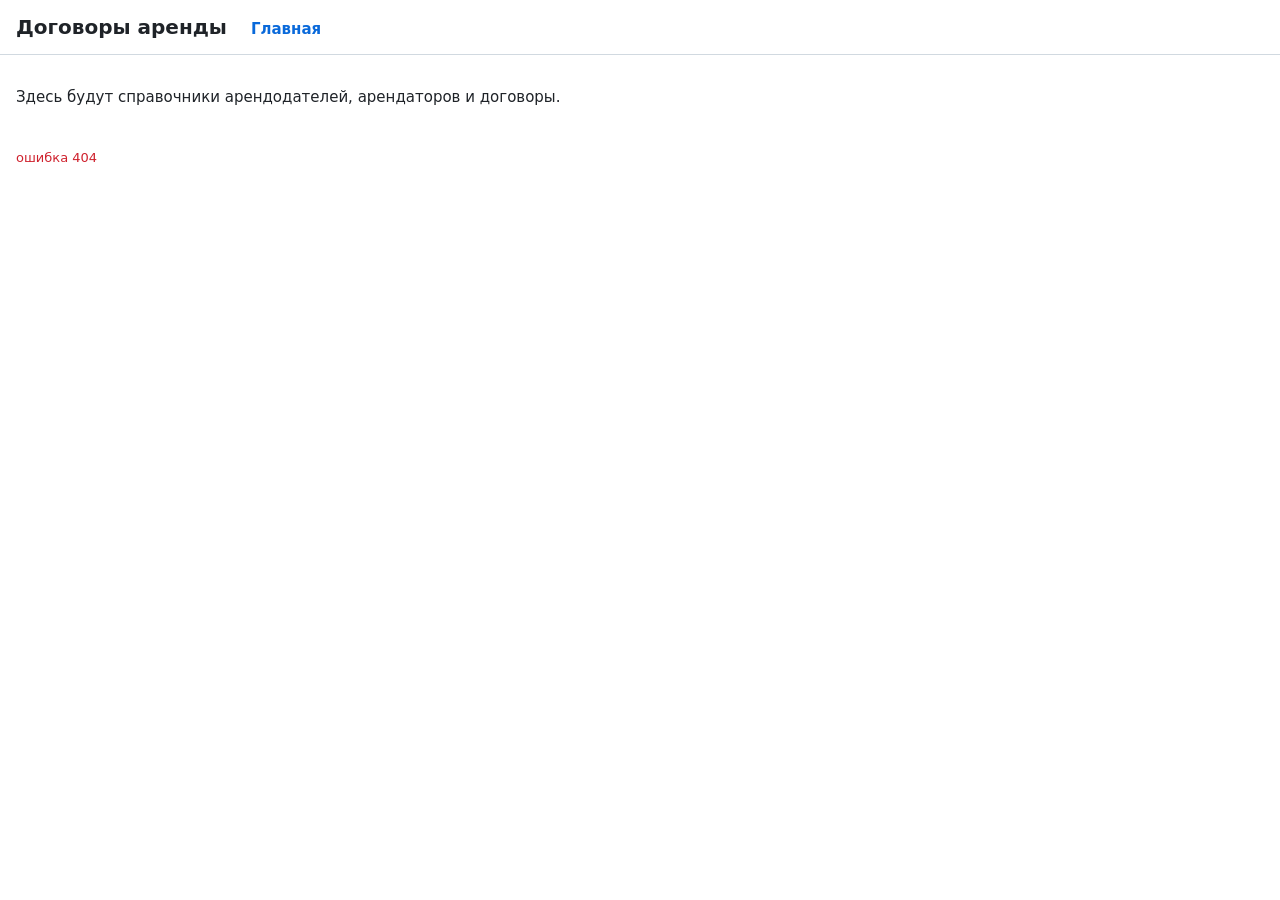
==== web/index.html @ ef46bfbf "feat: каркас сервера договоров аренды Веб-сервер на cpp-httplib (header-only из third_party), база S" ====
<!doctype html>
<html lang="ru">
<head>
    <meta charset="utf-8">
    <meta name="viewport" content="width=device-width, initial-scale=1">
    <title>Договоры аренды</title>
    <link rel="stylesheet" href="style.css">
</head>
<body>
<header>
    <h1>Договоры аренды</h1>
    <nav id="menu"></nav>
</header>
<main id="page"></main>
<footer id="version"></footer>
<script src="app.js"></script>
</body>
</html>
---- web/style.css ----
:root {
    --fg: #1f2328;
    --muted: #59636e;
    --bg: #ffffff;
    --line: #d1d9e0;
    --accent: #0969da;
}

* { box-sizing: border-box; }

body {
    margin: 0;
    font: 15px/1.5 system-ui, sans-serif;
    color: var(--fg);
    background: var(--bg);
}

header {
    display: flex;
    gap: 24px;
    align-items: baseline;
    flex-wrap: wrap;
    padding: 12px 16px;
    border-bottom: 1px solid var(--line);
}

header h1 { margin: 0; font-size: 20px; }

nav a { margin-right: 16px; color: var(--accent); text-decoration: none; }
nav a.active { font-weight: 600; }

main { padding: 16px; max-width: 1100px; }

footer { padding: 8px 16px; color: var(--muted); font-size: 13px; }

.error { color: #cf222e; }
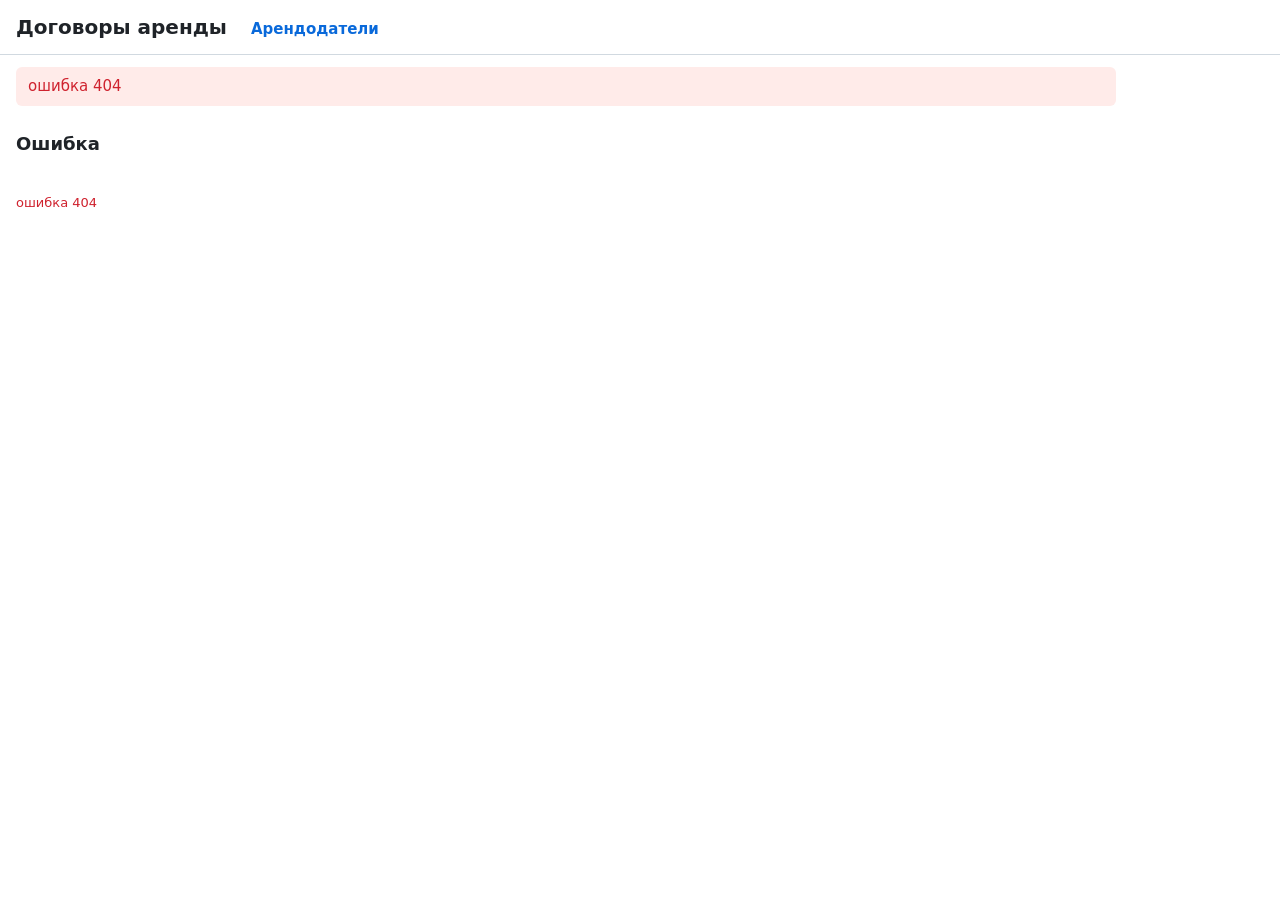
==== commit 5b2b9db5: "feat: справочник арендодателей Карточка арендодателя: организация, подписант (ФИО и должность также " ====
--- a/web/index.html
+++ b/web/index.html
@@ -11,6 +11,7 @@
     <h1>Договоры аренды</h1>
     <nav id="menu"></nav>
 </header>
+<div id="message" class="hidden"></div>
 <main id="page"></main>
 <footer id="version"></footer>
 <script src="app.js"></script>
--- a/web/style.css
+++ b/web/style.css
@@ -34,3 +34,40 @@
 footer { padding: 8px 16px; color: var(--muted); font-size: 13px; }
 
 .error { color: #cf222e; }
+
+h2 { margin: 8px 0 12px; font-size: 18px; }
+
+.muted { color: var(--muted); }
+.hidden { display: none; }
+
+#message { margin: 12px 16px 0; padding: 8px 12px; border-radius: 6px; max-width: 1100px; }
+#message.error { background: #ffebe9; color: #cf222e; }
+#message.ok { background: #dafbe1; color: #1a7f37; }
+
+table.list { border-collapse: collapse; width: 100%; }
+table.list th, table.list td { padding: 6px 8px; border-bottom: 1px solid var(--line); text-align: left; }
+table.list th { color: var(--muted); font-weight: 500; }
+
+a.button, button {
+    display: inline-block;
+    padding: 6px 14px;
+    border: 1px solid var(--line);
+    border-radius: 6px;
+    background: #f6f8fa;
+    color: var(--fg);
+    font: inherit;
+    text-decoration: none;
+    cursor: pointer;
+}
+button[type=submit] { background: var(--accent); border-color: var(--accent); color: #fff; }
+button.danger { color: #cf222e; }
+
+form.card fieldset { border: 1px solid var(--line); border-radius: 6px; margin: 0 0 12px; padding: 8px 12px 12px; }
+form.card legend { padding: 0 4px; font-weight: 600; }
+form.card label { display: grid; grid-template-columns: minmax(160px, 320px) 1fr; gap: 12px; align-items: center; margin-top: 6px; }
+form.card input { width: 100%; padding: 5px 8px; border: 1px solid var(--line); border-radius: 6px; font: inherit; }
+form.card .actions { display: flex; gap: 8px; }
+
+@media (max-width: 640px) {
+    form.card label { grid-template-columns: 1fr; gap: 2px; }
+}
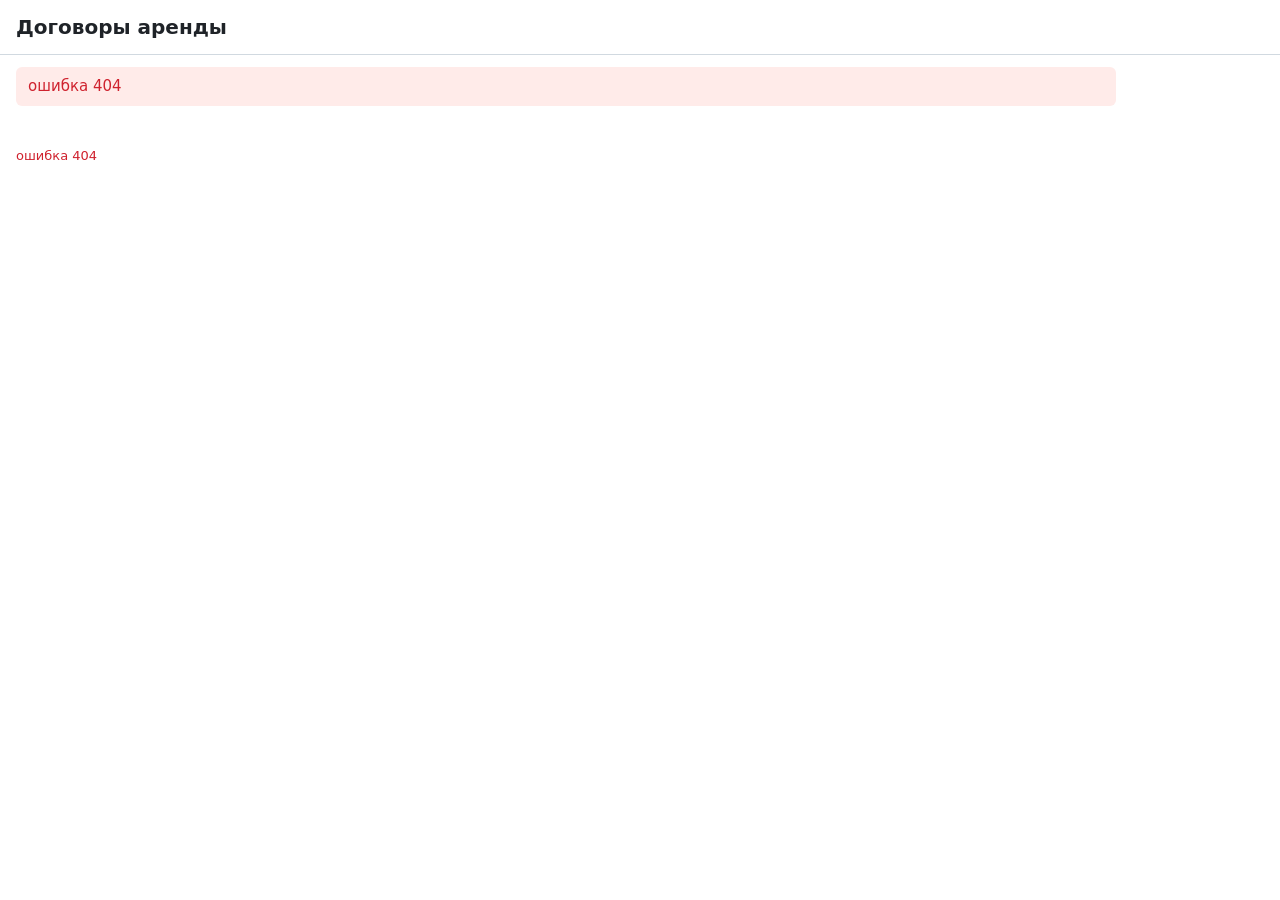
==== commit 587193cd: "feat: вход по паролю и пользователи Пользователи с ролями admin и user (миграция 7, перенос из baker" ====
--- a/web/index.html
+++ b/web/index.html
@@ -10,6 +10,7 @@
 <header>
     <h1>Договоры аренды</h1>
     <nav id="menu"></nav>
+    <div id="account"></div>
 </header>
 <div id="message" class="hidden"></div>
 <main id="page"></main>
--- a/web/style.css
+++ b/web/style.css
@@ -65,9 +65,47 @@
 form.card fieldset { border: 1px solid var(--line); border-radius: 6px; margin: 0 0 12px; padding: 8px 12px 12px; }
 form.card legend { padding: 0 4px; font-weight: 600; }
 form.card label { display: grid; grid-template-columns: minmax(160px, 320px) 1fr; gap: 12px; align-items: center; margin-top: 6px; }
-form.card input { width: 100%; padding: 5px 8px; border: 1px solid var(--line); border-radius: 6px; font: inherit; }
+form.card input, form.card select { width: 100%; padding: 5px 8px; border: 1px solid var(--line); border-radius: 6px; font: inherit; }
 form.card .actions { display: flex; gap: 8px; }
+form.card .control { display: flex; gap: 8px; }
+form.card .control button { white-space: nowrap; }
+form.card .filled { background: #fff8c5; }
+button:disabled { opacity: 0.6; cursor: wait; }
 
 @media (max-width: 640px) {
     form.card label { grid-template-columns: 1fr; gap: 2px; }
+    form.card .control { flex-wrap: wrap; }
 }
+
+table.equipment { border-collapse: collapse; width: 100%; margin-top: 6px; }
+table.equipment th { color: var(--muted); font-weight: 500; text-align: left; padding: 2px 4px; }
+table.equipment td { padding: 2px 4px; }
+table.equipment input { width: 100%; padding: 5px 8px; border: 1px solid var(--line); border-radius: 6px; font: inherit; }
+table.equipment input.num { max-width: 110px; }
+table.equipment button.remove-row { padding: 4px 8px; }
+@media (max-width: 640px) {
+    table.equipment thead { display: none; }
+    table.equipment tr { display: grid; grid-template-columns: 1fr 1fr; gap: 4px; padding: 6px 0; border-bottom: 1px solid var(--line); }
+    table.equipment input.num { max-width: none; }
+}
+
+h3 { margin: 16px 0 8px; font-size: 16px; }
+.num { text-align: right; white-space: nowrap; }
+table.list td.num, table.list th.num { text-align: right; }
+input.filter { margin-left: 12px; padding: 5px 8px; border: 1px solid var(--line); border-radius: 6px; font: inherit; min-width: 260px; }
+table.info { border-collapse: collapse; margin-bottom: 8px; }
+table.info th { text-align: left; color: var(--muted); font-weight: 500; padding: 4px 16px 4px 0; vertical-align: top; }
+table.info td { padding: 4px 0; }
+table.requests select { width: 100%; padding: 5px 8px; border: 1px solid var(--line); border-radius: 6px; font: inherit; }
+div.actions { display: flex; gap: 8px; flex-wrap: wrap; }
+@media (max-width: 640px) {
+    input.filter { margin: 8px 0 0; min-width: 0; width: 100%; }
+    table.list.contracts thead { display: none; }
+    table.list.contracts tr { display: grid; grid-template-columns: 1fr 1fr; border-bottom: 1px solid var(--line); }
+    table.list.contracts td { border: none; }
+}
+
+#account { margin-left: auto; display: flex; gap: 12px; align-items: baseline; color: var(--muted); }
+#account a { color: var(--accent); text-decoration: none; }
+form.login { max-width: 520px; }
+table.users td.actions { display: flex; gap: 6px; flex-wrap: wrap; }
